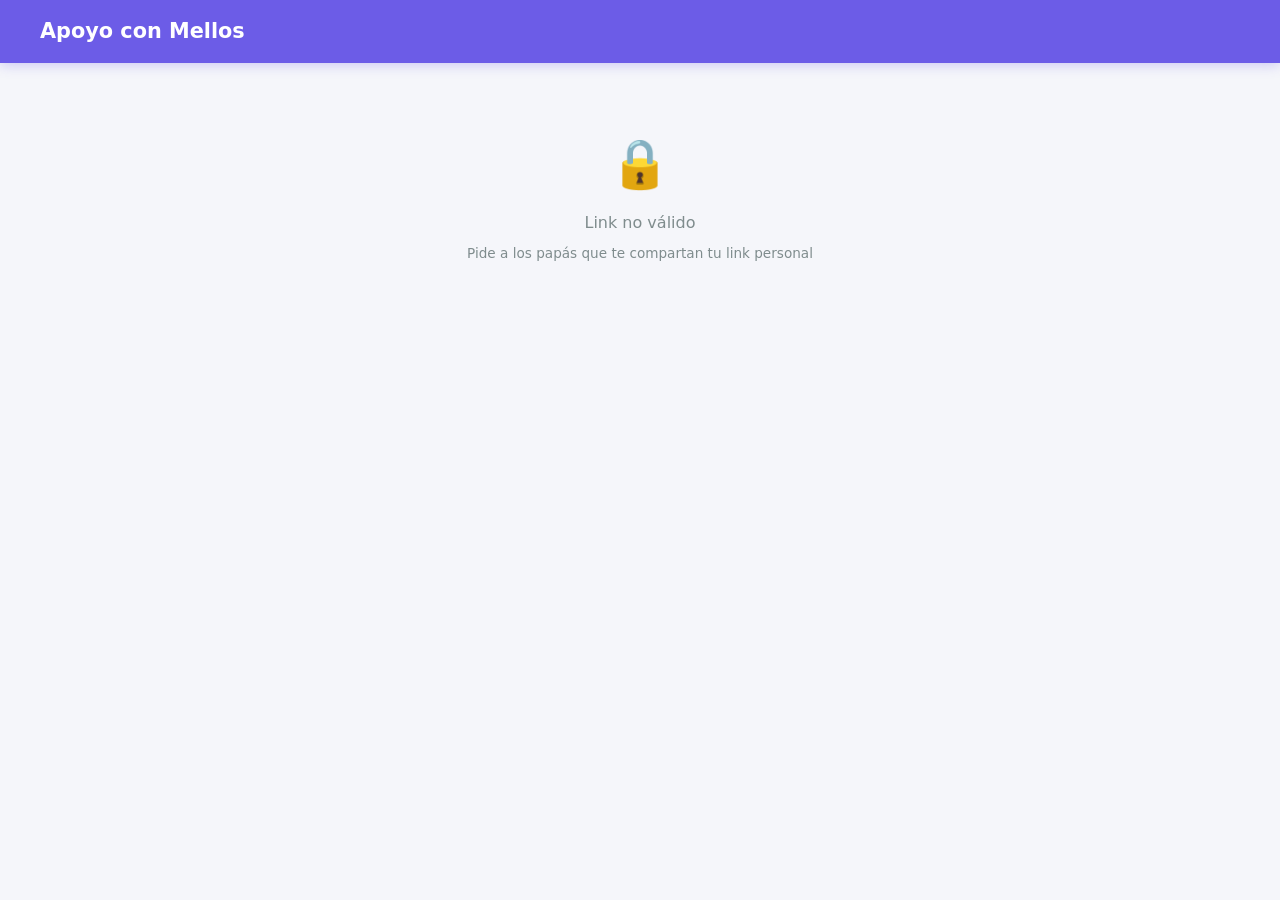
==== helper.html @ 7e7c703f "Fase 1 MVP: Apoyo con Mellos - PWA para coordinar red de apoyo App para coordinar helpers (familia/a" ====
<!DOCTYPE html>
<html lang="es">
<head>
  <meta charset="UTF-8">
  <meta name="viewport" content="width=device-width, initial-scale=1.0">
  <meta name="theme-color" content="#6c5ce7">
  <title>Apoyo con Mellos - Helper</title>
  <link rel="stylesheet" href="css/styles.css">
  <link rel="manifest" href="manifest.json">
  <link rel="apple-touch-icon" href="icons/icon-192.png">
</head>
<body>
  <header class="header">
    <h1>Apoyo con Mellos</h1>
    <p class="header-subtitle" id="helper-greeting">Cargando...</p>
  </header>

  <!-- Tab Bar -->
  <div class="tab-bar">
    <button class="active" id="tab-disponible">Disponible</button>
    <button id="tab-mis-turnos">Mis turnos</button>
  </div>

  <!-- Summary/Filter Bar -->
  <div class="summary-bar" id="summary-bar"></div>

  <!-- Helper Welcome -->
  <div class="helper-welcome" id="helper-welcome" style="display:none">
    <h2 id="welcome-name"></h2>
    <p>Estas son las actividades en las que puedes ayudar:</p>
    <div class="helper-skills" id="welcome-skills"></div>
  </div>

  <!-- Main Content -->
  <main id="main-content">
    <div class="loading"><div class="spinner"></div></div>
  </main>

  <!-- Modal: Detalle bloque -->
  <div class="modal-overlay" id="modal-detalle">
    <div class="modal">
      <button class="modal-close" id="modal-detalle-close">&times;</button>
      <h2 id="detalle-title">Detalle del bloque</h2>
      <div id="detalle-content"></div>
    </div>
  </div>

  <!-- Error: no helper -->
  <div id="error-no-helper" style="display:none">
    <div class="empty-state">
      <div class="icon">&#128274;</div>
      <p>Link no válido</p>
      <p style="font-size:0.85rem;margin-top:8px">Pide a los papás que te compartan tu link personal</p>
    </div>
  </div>

  <script src="js/utils.js"></script>
  <script src="js/data-service.js"></script>
  <script src="js/helper-app.js"></script>
  <script>
    if ('serviceWorker' in navigator) {
      navigator.serviceWorker.register('/sw.js');
    }
  </script>
</body>
</html>
---- css/styles.css ----
/* ========================================
   Apoyo con Mellos - Styles
   Mobile-first, high contrast, large touch targets
   ======================================== */

:root {
  --color-sin-cubrir: #e74c3c;
  --color-sin-cubrir-bg: #fdecea;
  --color-urgente: #8b1a1a;
  --color-urgente-bg: #f5d5d5;
  --color-pendiente: #f39c12;
  --color-pendiente-bg: #fef9e7;
  --color-confirmado: #27ae60;
  --color-confirmado-bg: #eafaf1;
  --color-ninos: #3498db;
  --color-perrita: #e67e22;
  --color-hogar: #2ecc71;
  --color-bg: #f5f6fa;
  --color-card: #ffffff;
  --color-text: #2c3e50;
  --color-text-light: #7f8c8d;
  --color-border: #dcdde1;
  --color-primary: #6c5ce7;
  --color-primary-hover: #5a4bd1;
  --radius: 12px;
  --shadow: 0 2px 8px rgba(0,0,0,0.08);
}

* {
  margin: 0;
  padding: 0;
  box-sizing: border-box;
}

body {
  font-family: -apple-system, BlinkMacSystemFont, 'Segoe UI', system-ui, sans-serif;
  background: var(--color-bg);
  color: var(--color-text);
  line-height: 1.5;
  min-height: 100vh;
}

/* ---- Header ---- */
.header {
  background: var(--color-primary);
  color: white;
  padding: 16px 20px;
  position: sticky;
  top: 0;
  z-index: 100;
  box-shadow: 0 2px 12px rgba(108, 92, 231, 0.3);
}

.header h1 {
  font-size: 1.3rem;
  font-weight: 700;
}

.header-subtitle {
  font-size: 0.85rem;
  opacity: 0.85;
}

.header-nav {
  display: flex;
  gap: 8px;
  margin-top: 10px;
}

.header-nav button {
  background: rgba(255,255,255,0.2);
  border: none;
  color: white;
  padding: 8px 16px;
  border-radius: 20px;
  font-size: 0.85rem;
  cursor: pointer;
  transition: background 0.2s;
}

.header-nav button.active,
.header-nav button:hover {
  background: rgba(255,255,255,0.4);
}

/* ---- Week Navigator ---- */
.week-nav {
  display: flex;
  align-items: center;
  justify-content: space-between;
  padding: 12px 20px;
  background: var(--color-card);
  border-bottom: 1px solid var(--color-border);
}

.week-nav button {
  background: none;
  border: 1px solid var(--color-border);
  border-radius: 8px;
  padding: 8px 14px;
  font-size: 1.1rem;
  cursor: pointer;
  color: var(--color-text);
  min-width: 44px;
  min-height: 44px;
  display: flex;
  align-items: center;
  justify-content: center;
}

.week-nav button:hover {
  background: var(--color-bg);
}

.week-nav .week-label {
  font-weight: 600;
  font-size: 0.95rem;
  text-align: center;
}

/* ---- Summary Bar ---- */
.summary-bar {
  display: flex;
  gap: 8px;
  padding: 12px 20px;
  overflow-x: auto;
}

.summary-chip {
  display: flex;
  align-items: center;
  gap: 6px;
  padding: 6px 14px;
  border-radius: 20px;
  font-size: 0.85rem;
  font-weight: 600;
  white-space: nowrap;
}

.summary-chip.sin-cubrir {
  background: var(--color-sin-cubrir-bg);
  color: var(--color-sin-cubrir);
}

.summary-chip.pendiente {
  background: var(--color-pendiente-bg);
  color: var(--color-pendiente);
}

.summary-chip.confirmado {
  background: var(--color-confirmado-bg);
  color: var(--color-confirmado);
}

.summary-chip.urgente {
  background: var(--color-urgente-bg);
  color: var(--color-urgente);
}

.summary-chip {
  cursor: pointer;
  transition: all 0.2s;
  user-select: none;
}

.summary-chip:hover {
  opacity: 0.85;
  transform: scale(1.05);
}

.summary-chip.active {
  outline: 3px solid currentColor;
  outline-offset: 1px;
}

.summary-chip .count {
  background: currentColor;
  color: white;
  border-radius: 50%;
  width: 22px;
  height: 22px;
  display: flex;
  align-items: center;
  justify-content: center;
  font-size: 0.75rem;
}

/* ---- Day Section ---- */
.day-section {
  margin: 16px 12px;
}

.day-header {
  font-size: 0.9rem;
  font-weight: 700;
  text-transform: uppercase;
  color: var(--color-text-light);
  padding: 0 8px 8px;
  border-bottom: 2px solid var(--color-border);
  margin-bottom: 10px;
}

.day-header .day-date {
  color: var(--color-text);
  font-size: 1rem;
}

/* ---- Block Card ---- */
.block-card {
  background: var(--color-card);
  border-radius: var(--radius);
  box-shadow: var(--shadow);
  margin-bottom: 10px;
  border-left: 5px solid var(--color-border);
  overflow: hidden;
  transition: transform 0.15s;
}

.block-card:active {
  transform: scale(0.98);
}

.block-card.sin_cubrir {
  border-left-color: var(--color-sin-cubrir);
}

.block-card.pendiente {
  border-left-color: var(--color-pendiente);
}

.block-card.confirmado {
  border-left-color: var(--color-confirmado);
}

.block-top {
  display: flex;
  justify-content: space-between;
  align-items: center;
  padding: 12px 14px 4px;
}

.block-horario {
  font-weight: 700;
  font-size: 1rem;
}

.block-estado {
  font-size: 0.75rem;
  font-weight: 600;
  padding: 3px 10px;
  border-radius: 12px;
  text-transform: uppercase;
  letter-spacing: 0.5px;
}

.block-estado.sin_cubrir {
  background: var(--color-sin-cubrir-bg);
  color: var(--color-sin-cubrir);
}

.block-estado.pendiente {
  background: var(--color-pendiente-bg);
  color: var(--color-pendiente);
}

.block-estado.confirmado {
  background: var(--color-confirmado-bg);
  color: var(--color-confirmado);
}

.block-actividades {
  display: flex;
  flex-wrap: wrap;
  gap: 6px;
  padding: 8px 14px;
}

.actividad-tag {
  font-size: 0.8rem;
  padding: 4px 10px;
  border-radius: 8px;
  background: var(--color-bg);
  color: var(--color-text);
  white-space: nowrap;
}

.actividad-tag.cat-ninos {
  background: #ebf5fb;
  color: var(--color-ninos);
}

.actividad-tag.cat-perrita {
  background: #fdf2e9;
  color: var(--color-perrita);
}

.actividad-tag.cat-hogar {
  background: #eafaf1;
  color: var(--color-hogar);
}

.block-footer {
  display: flex;
  justify-content: space-between;
  align-items: center;
  padding: 8px 14px 12px;
  font-size: 0.85rem;
  color: var(--color-text-light);
}

.block-helper {
  font-weight: 600;
  color: var(--color-text);
}

.block-notas {
  font-style: italic;
  font-size: 0.8rem;
  padding: 0 14px 10px;
  color: var(--color-text-light);
}

/* ---- Buttons ---- */
.btn {
  display: inline-flex;
  align-items: center;
  justify-content: center;
  gap: 6px;
  padding: 12px 24px;
  border: none;
  border-radius: var(--radius);
  font-size: 1rem;
  font-weight: 600;
  cursor: pointer;
  transition: all 0.2s;
  min-height: 48px;
  min-width: 48px;
}

.btn-primary {
  background: var(--color-primary);
  color: white;
}

.btn-primary:hover {
  background: var(--color-primary-hover);
}

.btn-success {
  background: var(--color-confirmado);
  color: white;
}

.btn-danger {
  background: var(--color-sin-cubrir);
  color: white;
}

.btn-outline {
  background: transparent;
  border: 2px solid var(--color-border);
  color: var(--color-text);
}

.btn-outline:hover {
  border-color: var(--color-primary);
  color: var(--color-primary);
}

.btn-sm {
  padding: 8px 16px;
  font-size: 0.85rem;
  min-height: 40px;
}

.btn-block {
  width: 100%;
}

/* ---- Assign Button (Helper View) ---- */
.btn-asignarme {
  background: var(--color-primary);
  color: white;
  padding: 10px 20px;
  border: none;
  border-radius: var(--radius);
  font-size: 0.95rem;
  font-weight: 600;
  cursor: pointer;
  width: 100%;
  margin-top: 8px;
  min-height: 48px;
}

.btn-asignarme:hover {
  background: var(--color-primary-hover);
}

.btn-asignarme:disabled {
  background: var(--color-border);
  cursor: not-allowed;
}

/* ---- Modal ---- */
.modal-overlay {
  display: none;
  position: fixed;
  top: 0;
  left: 0;
  right: 0;
  bottom: 0;
  background: rgba(0,0,0,0.5);
  z-index: 200;
  align-items: flex-end;
  justify-content: center;
}

.modal-overlay.active {
  display: flex;
}

.modal {
  background: var(--color-card);
  border-radius: var(--radius) var(--radius) 0 0;
  width: 100%;
  max-width: 500px;
  max-height: 85vh;
  overflow-y: auto;
  padding: 20px;
  animation: slideUp 0.3s ease;
}

@keyframes slideUp {
  from { transform: translateY(100%); }
  to { transform: translateY(0); }
}

.modal h2 {
  font-size: 1.2rem;
  margin-bottom: 16px;
}

.modal-close {
  float: right;
  background: none;
  border: none;
  font-size: 1.5rem;
  cursor: pointer;
  color: var(--color-text-light);
  min-width: 44px;
  min-height: 44px;
}

/* ---- Form Elements ---- */
.form-group {
  margin-bottom: 16px;
}

.form-group label {
  display: block;
  font-weight: 600;
  font-size: 0.9rem;
  margin-bottom: 6px;
}

.form-group input,
.form-group select,
.form-group textarea {
  width: 100%;
  padding: 12px;
  border: 2px solid var(--color-border);
  border-radius: 8px;
  font-size: 1rem;
  font-family: inherit;
  min-height: 48px;
}

.form-group input:focus,
.form-group select:focus,
.form-group textarea:focus {
  outline: none;
  border-color: var(--color-primary);
}

.form-group textarea {
  min-height: 80px;
  resize: vertical;
}

/* ---- Checkbox List (Activities) ---- */
.checkbox-list {
  display: flex;
  flex-direction: column;
  gap: 8px;
}

.checkbox-item {
  display: flex;
  align-items: center;
  gap: 10px;
  padding: 10px 12px;
  background: var(--color-bg);
  border-radius: 8px;
  cursor: pointer;
  min-height: 48px;
}

.checkbox-item input[type="checkbox"] {
  width: 22px;
  height: 22px;
  cursor: pointer;
}

.checkbox-item label {
  cursor: pointer;
  font-size: 0.95rem;
  flex: 1;
}

/* ---- Helper Welcome ---- */
.helper-welcome {
  text-align: center;
  padding: 30px 20px;
}

.helper-welcome h2 {
  font-size: 1.4rem;
  margin-bottom: 8px;
}

.helper-welcome p {
  color: var(--color-text-light);
  font-size: 0.95rem;
}

.helper-skills {
  display: flex;
  flex-wrap: wrap;
  gap: 6px;
  justify-content: center;
  margin-top: 12px;
}

/* ---- Tab bar (helper view) ---- */
.tab-bar {
  display: flex;
  background: var(--color-card);
  border-bottom: 1px solid var(--color-border);
}

.tab-bar button {
  flex: 1;
  padding: 14px;
  border: none;
  background: none;
  font-size: 0.9rem;
  font-weight: 600;
  color: var(--color-text-light);
  cursor: pointer;
  border-bottom: 3px solid transparent;
  min-height: 48px;
}

.tab-bar button.active {
  color: var(--color-primary);
  border-bottom-color: var(--color-primary);
}

/* ---- Empty State ---- */
.empty-state {
  text-align: center;
  padding: 40px 20px;
  color: var(--color-text-light);
}

.empty-state .icon {
  font-size: 3rem;
  margin-bottom: 12px;
}

/* ---- FAB (Floating Action Button) ---- */
.fab {
  position: fixed;
  bottom: 24px;
  right: 24px;
  width: 56px;
  height: 56px;
  border-radius: 50%;
  background: var(--color-primary);
  color: white;
  border: none;
  font-size: 1.8rem;
  cursor: pointer;
  box-shadow: 0 4px 16px rgba(108, 92, 231, 0.4);
  z-index: 50;
  display: flex;
  align-items: center;
  justify-content: center;
  transition: transform 0.2s;
}

.fab:hover {
  transform: scale(1.1);
}

/* ---- Confirm/Reject Actions (parent view) ---- */
.block-actions {
  display: flex;
  gap: 8px;
  padding: 0 14px 12px;
}

/* ---- Responsive ---- */
@media (min-width: 768px) {
  .day-section {
    max-width: 600px;
    margin-left: auto;
    margin-right: auto;
  }

  .modal {
    border-radius: var(--radius);
    margin-bottom: 40px;
  }

  .modal-overlay {
    align-items: center;
  }

  .header {
    padding: 16px 40px;
  }

  .summary-bar {
    justify-content: center;
  }
}

/* ---- Loading ---- */
.loading {
  display: flex;
  align-items: center;
  justify-content: center;
  padding: 40px;
}

.spinner {
  width: 36px;
  height: 36px;
  border: 4px solid var(--color-border);
  border-top-color: var(--color-primary);
  border-radius: 50%;
  animation: spin 0.8s linear infinite;
}

@keyframes spin {
  to { transform: rotate(360deg); }
}

/* ---- Toast Notifications ---- */
.toast {
  position: fixed;
  bottom: 90px;
  left: 50%;
  transform: translateX(-50%);
  background: var(--color-text);
  color: white;
  padding: 12px 24px;
  border-radius: var(--radius);
  font-size: 0.9rem;
  z-index: 300;
  animation: fadeInUp 0.3s ease;
  max-width: 90%;
  text-align: center;
}

@keyframes fadeInUp {
  from { opacity: 0; transform: translateX(-50%) translateY(20px); }
  to { opacity: 1; transform: translateX(-50%) translateY(0); }
}

/* ---- Importante Badge ---- */
.block-card.importante {
  border-left-color: var(--color-urgente) !important;
  border-left-width: 6px;
  box-shadow: 0 2px 12px rgba(155, 30, 30, 0.18);
}

.urgente-banner {
  background: var(--color-urgente);
  color: white;
  text-align: center;
  font-size: 0.7rem;
  font-weight: 700;
  padding: 3px 0;
  letter-spacing: 1.5px;
  text-transform: uppercase;
}

/* ---- Personas Indicator ---- */
.personas-badge {
  display: inline-flex;
  align-items: center;
  gap: 3px;
  font-size: 0.75rem;
  color: var(--color-text-light);
  padding: 2px 8px;
  background: var(--color-bg);
  border-radius: 10px;
}

.personas-badge.needs-more {
  background: #fef3e2;
  color: #e67e22;
  font-weight: 600;
}

/* ---- Copy Week Button ---- */
.btn-copy-week {
  background: none;
  border: 1px dashed var(--color-border);
  border-radius: var(--radius);
  padding: 14px;
  width: 100%;
  color: var(--color-text-light);
  font-size: 0.9rem;
  cursor: pointer;
  margin: 16px 0;
  transition: all 0.2s;
}

.btn-copy-week:hover {
  border-color: var(--color-primary);
  color: var(--color-primary);
  background: rgba(108, 92, 231, 0.05);
}

/* ---- Instructions panel ---- */
.instrucciones-panel {
  background: #f8f9fa;
  border-left: 3px solid var(--color-primary);
  padding: 10px 14px;
  margin: 8px 14px;
  border-radius: 0 8px 8px 0;
  font-size: 0.85rem;
  color: var(--color-text);
}

.instrucciones-panel strong {
  display: block;
  margin-bottom: 4px;
  color: var(--color-primary);
}
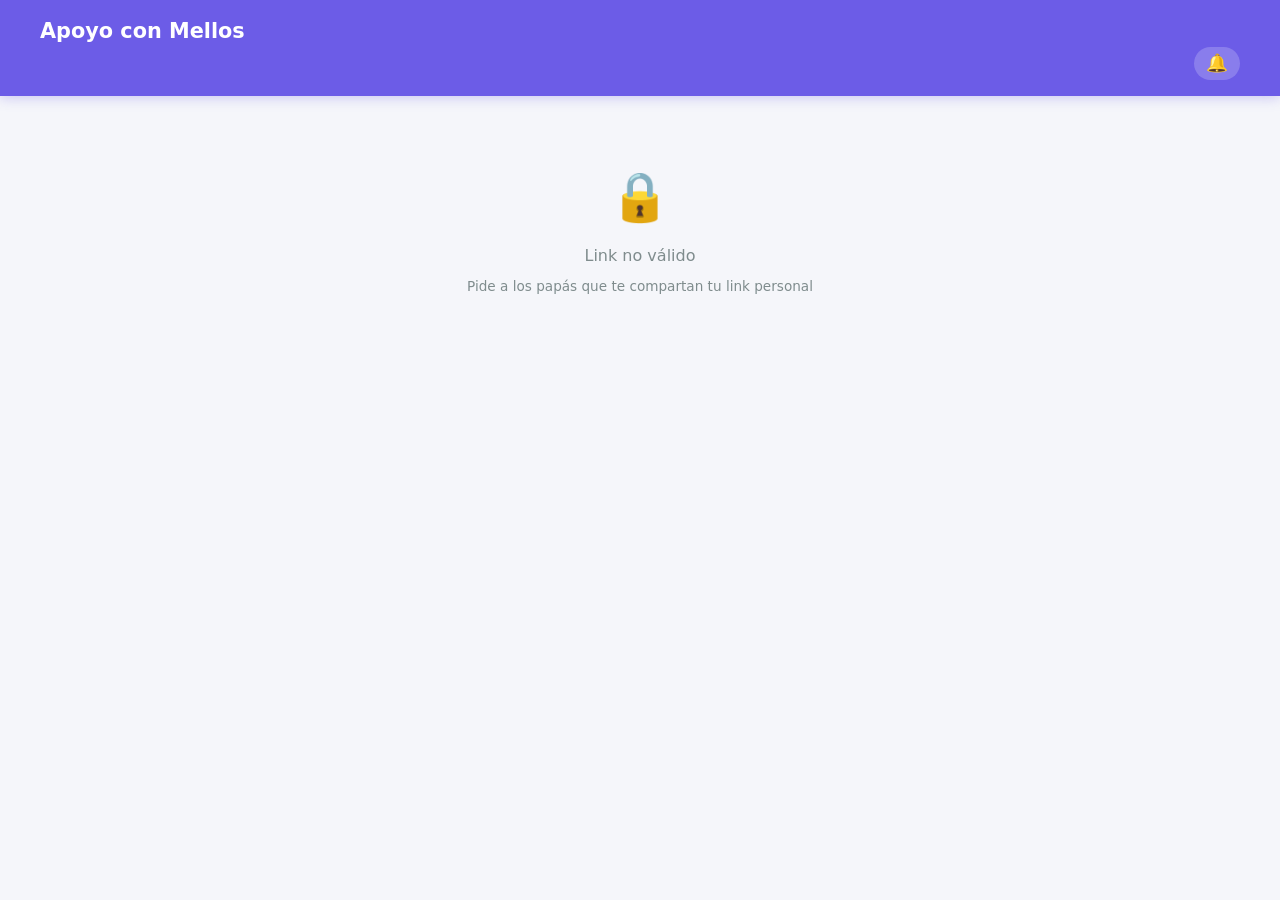
==== commit 443cc422: "Add in-app notification system via Firebase events Events stored in Firebase, shown per-user with un" ====
--- a/helper.html
+++ b/helper.html
@@ -7,12 +7,22 @@
   <title>Apoyo con Mellos - Helper</title>
   <link rel="stylesheet" href="css/styles.css">
   <link rel="manifest" href="manifest.json">
+  <link rel="icon" href="icons/favicon.ico" type="image/x-icon">
   <link rel="apple-touch-icon" href="icons/icon-192.png">
+  <meta name="apple-mobile-web-app-capable" content="yes">
+  <meta name="apple-mobile-web-app-status-bar-style" content="default">
+  <meta name="apple-mobile-web-app-title" content="ApoyoMellos">
 </head>
 <body>
   <header class="header">
     <h1>Apoyo con Mellos</h1>
-    <p class="header-subtitle" id="helper-greeting">Cargando...</p>
+    <div style="display:flex;align-items:center;justify-content:space-between">
+      <p class="header-subtitle" id="helper-greeting">Cargando...</p>
+      <button id="btn-notificaciones" class="btn-notif" style="position:relative;background:rgba(255,255,255,0.2);border:none;border-radius:20px;padding:6px 12px;cursor:pointer">
+        <span style="font-size:1.1rem;color:white">&#128276;</span>
+        <span class="notif-badge" id="notif-badge" style="display:none">0</span>
+      </button>
+    </div>
   </header>
 
   <!-- Tab Bar -->
@@ -45,6 +55,15 @@
     </div>
   </div>
 
+  <!-- Modal: Notificaciones -->
+  <div class="modal-overlay" id="modal-notificaciones">
+    <div class="modal">
+      <button class="modal-close" id="modal-notificaciones-close">&times;</button>
+      <h2>Notificaciones</h2>
+      <div id="notificaciones-list"></div>
+    </div>
+  </div>
+
   <!-- Error: no helper -->
   <div id="error-no-helper" style="display:none">
     <div class="empty-state">
@@ -56,10 +75,17 @@
 
   <script src="js/utils.js"></script>
   <script src="js/data-service.js"></script>
+  <script src="js/notifications.js"></script>
   <script src="js/helper-app.js"></script>
   <script>
     if ('serviceWorker' in navigator) {
-      navigator.serviceWorker.register('/sw.js');
+      navigator.serviceWorker.getRegistrations().then(regs => {
+        Promise.all(regs.map(r => r.unregister())).then(() => {
+          caches.keys().then(keys => Promise.all(keys.map(k => caches.delete(k)))).then(() => {
+            navigator.serviceWorker.register('./sw.js');
+          });
+        });
+      });
     }
   </script>
 </body>
--- a/css/styles.css
+++ b/css/styles.css
@@ -751,3 +751,57 @@
   margin-bottom: 4px;
   color: var(--color-primary);
 }
+
+/* ---- Notification badge ---- */
+.btn-notif {
+  background: rgba(255,255,255,0.2);
+  border: none;
+  border-radius: 20px;
+  padding: 6px 12px;
+  cursor: pointer;
+  color: white;
+}
+
+.notif-badge {
+  position: absolute;
+  top: -4px;
+  right: -4px;
+  background: var(--color-sin-cubrir);
+  color: white;
+  font-size: 0.65rem;
+  font-weight: 700;
+  min-width: 18px;
+  height: 18px;
+  border-radius: 9px;
+  display: flex;
+  align-items: center;
+  justify-content: center;
+  padding: 0 4px;
+}
+
+/* ---- Notification items ---- */
+.notif-item {
+  padding: 12px 14px;
+  border-bottom: 1px solid var(--color-border);
+  font-size: 0.9rem;
+}
+
+.notif-item:last-child {
+  border-bottom: none;
+}
+
+.notif-item.unread {
+  background: #f0f0ff;
+  border-left: 3px solid var(--color-primary);
+}
+
+.notif-item .notif-time {
+  font-size: 0.75rem;
+  color: var(--color-text-light);
+  margin-top: 4px;
+}
+
+.notif-item .notif-icon {
+  margin-right: 6px;
+}
+
